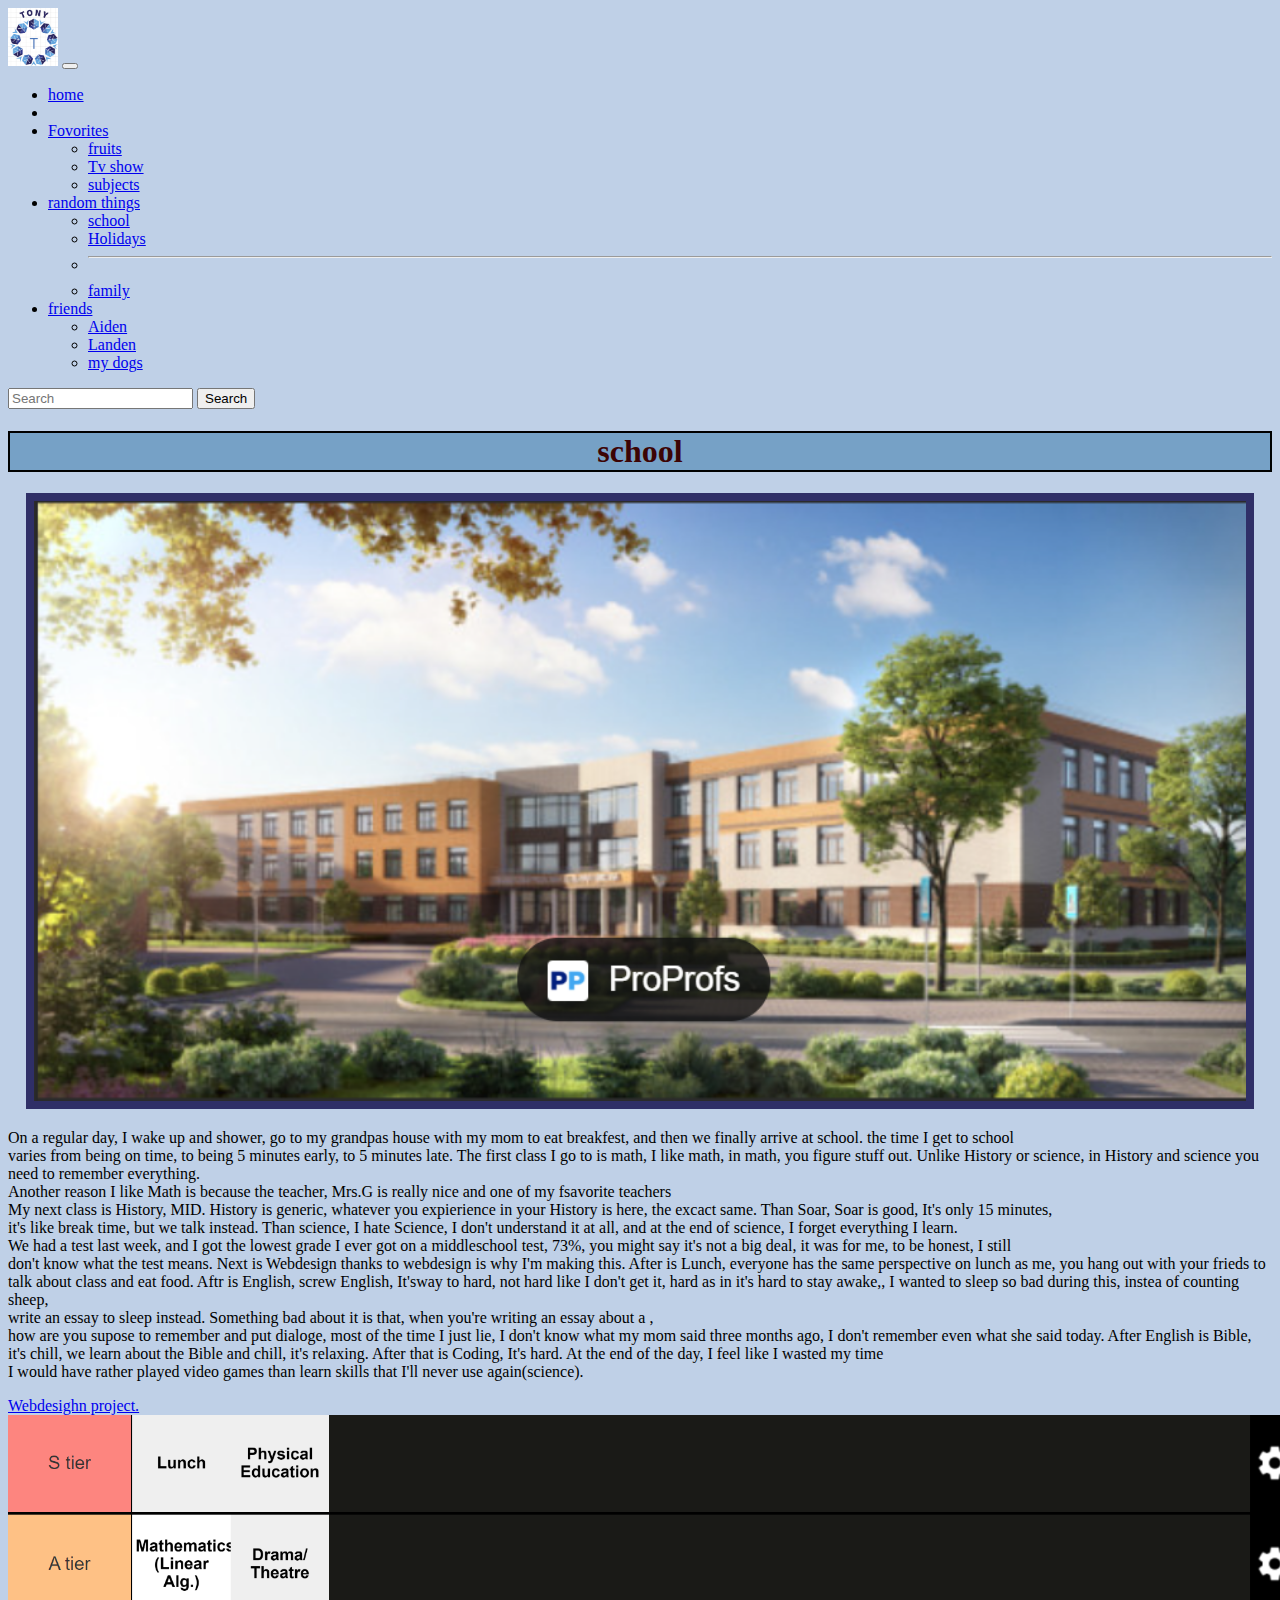
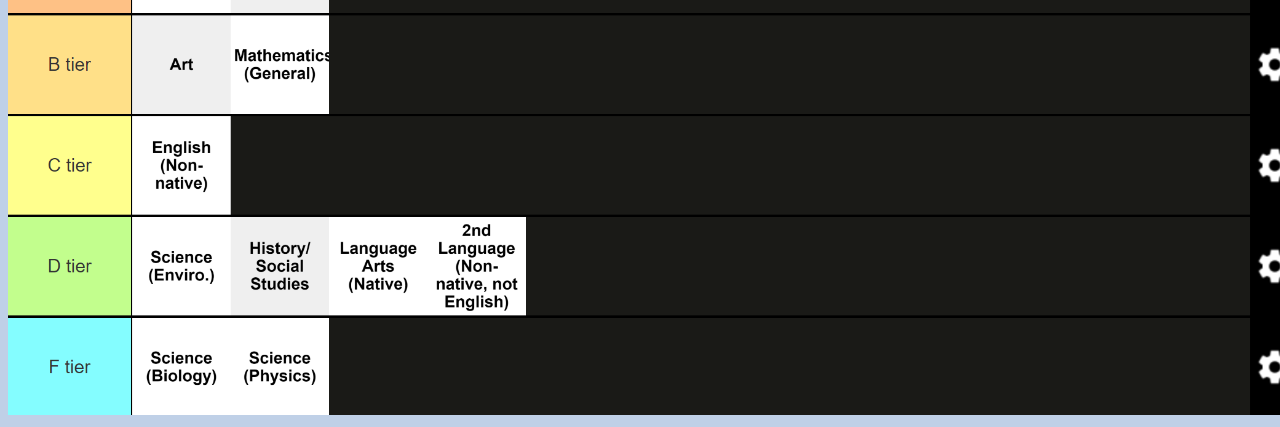
==== Brother.html @ 5386925b "pushing webdesign thing" ====
<!DOCTYPE html>

<html>
    <head>
        <meta charset="utf-8">
        <meta http-equiv="X-UA-Compatible" content="IE=edge">
        <title>school</title>
        <meta name="description" content="">
        <meta name="viewport" content="width=device-width, initial-scale=1">
        <link href="https://cdn.jsdelivr.net/npm/bootstrap@5.0.2/dist/css/bootstrap.min.css" rel="stylesheet" integrity="sha384-EVSTQN3/azprG1Anm3QDgpJLIm9Nao0Yz1ztcQTwFspd3yD65VohhpuuCOmLASjC" crossorigin="anonymous">
        <link rel="stylesheet" href="school.css">
    </head>
    <body>
        <nav class="navbar navbar-expand-lg navbar-light bg-light">
            <div class="container-fluid">
              <a class="navbar-brand" href="#"><img src="Screenshot 2024-09-25 122146.png" width="50"></a>
              <button class="navbar-toggler" type="button" data-bs-toggle="collapse" data-bs-target="#navbarSupportedContent" aria-controls="navbarSupportedContent" aria-expanded="false" aria-label="Toggle navigation">
                <span class="navbar-toggler-icon"></span>
              </button>

              
              <div class="collapse navbar-collapse" id="navbarSupportedContent">
                <ul class="navbar-nav me-auto mb-2 mb-lg-0">
                  <li class="nav-item">
                    <a class="nav-link active" aria-current="page" href="index.html">home</a>
                  </li>
                  <li class="nav-item">
                    <a class="nav-link" href="#"></a>
                  </li>
                  <li class="nav-item dropdown">
                    <a class="nav-link dropdown-toggle" href="#" id="navbarDropdown" role="button" data-bs-toggle="dropdown" aria-expanded="false">
                      Fovorites
                    </a>
                    <ul class="dropdown-menu" aria-labelledby="navbarDropdown">
                      <li><a class="dropdown-item" href="items.html">fruits</a></li>
                      <li><a class="dropdown-item" href="#">Tv show</a></li>
                      <li><a class="dropdown-item" href="#">subjects</a></li>
                    </ul>
                  </li>
                  <li class="nav-item dropdown">
                    <a class="nav-link dropdown-toggle" href="#" id="navbarDropdown" role="button" data-bs-toggle="dropdown" aria-expanded="false">
                      random things
                    </a>
                    <ul class="dropdown-menu" aria-labelledby="navbarDropdown">
                      <li><a class="dropdown-item" href="Brother.html">school</a></li>
                      <li><a class="dropdown-item" href="Holidays.html">Holidays</a></li>
                      <li><hr class="dropdown-divider"></li>
                      <li><a class="dropdown-item" href="famous people.html">family</a></li>
                    </ul>
                  </li>
                  <li class="nav-item dropdown">
                    <a class="nav-link dropdown-toggle" href="#" id="" role="button" data-bs-toggle="dropdown" aria-expanded="false">
                      friends
                    </a>
                    <ul class="dropdown-menu" aria-labelledby="navbarDropdown">
                      <li><a class="dropdown-item" href="Aiden">Aiden</a></li>
                      <li><a class="dropdown-item" href="Landen">Landen</a></li>
                      <li><a class="dropdown-item" href="Mydogs">my dogs</a></li>
                    </ul>
                  </li>
                </ul>
                <form class="d-flex">
                  <input class="form-control me-2" type="search" placeholder="Search" aria-label="Search">
                  <button class="btn btn-outline-success" type="submit">Search</button>
                </form>
              </div>
            </div>
          </nav>
       
          <script src="https://cdn.jsdelivr.net/npm/bootstrap@5.0.2/dist/js/bootstrap.bundle.min.js" integrity="sha384-MrcW6ZMFYlzcLA8Nl+NtUVF0sA7MsXsP1UyJoMp4YLEuNSfAP+JcXn/tWtIaxVXM" crossorigin="anonymous"></script>
        <script src="" async defer></script>
    </body>
</html>
<center><h1 id="school">school</h1></center>
<center><img src="Screenshot 2024-10-21 120802.png" id="something" alt="Totally my school" style="width:750;height:600px;"></center>


<p>   On a regular day, I wake up and shower, go to my grandpas house with my mom to eat breakfest, and then we finally arrive at school. the time I get to school <br>
    varies from being on time, to being 5 minutes early, to 5 minutes late. 
      The first class I go to is math, I like math, in math, you figure stuff out. Unlike History or science, in History and science you need to remember everything. <br>Another reason I like Math is because the teacher, Mrs.G is really nice and one of my fsavorite teachers<br>
  
      My next class is History, MID. History is generic, whatever you expierience in your History is here, the excact same. Than Soar, Soar is good, It's only 15 minutes, <br>
    it's like break time, but we talk instead.
      Than science, I hate Science, I don't understand it at all, and at the end of science, I forget everything I learn. <br>
    We had a test last week, and I got the lowest grade I ever got on a middleschool test, 73%, you might say it's not a big deal, it was for me, to be honest, I still<br>
    don't know what the test means. 
      Next is Webdesign thanks to webdesign is why I'm making this. 
      After is Lunch, everyone has the same perspective on lunch as me, you hang out with your frieds to talk about class and eat food.     
      Aftr is English, screw English, It'sway to hard, not hard like I don't get it, hard as in it's hard to stay awake,, I wanted to sleep so bad during this, instea of counting sheep, <br>write an essay to sleep instead. Something bad about it is that, when you're writing an essay about a ,<br>how are you supose to remember and put dialoge, most of the time I just lie, I don't know what my mom said three months ago, I don't remember even what she said today.
      After English is Bible, it's chill, we learn about the Bible and chill, it's relaxing. After that is Coding, It's hard. At the end of the day, I feel like I wasted my time<br>
    I would have rather played video games than learn skills that I'll never use again(science).
</p>
<a href="file:///C:/Users/anthony.counsell/OneDrive%20-%20Eastside%20Christian%20School/Desktop/Anthony%20counsell/web%20design/exercise%205/index.html">Webdesighn project.</a>
<center><img src="Screenshot 2024-10-25 120933.png" style="width:550;height:600px;"></center>
---- school.css ----
body {
    background-color: rgb(191, 208, 231);
}
#school{
    background-color: rgb(118, 161, 198);
    color: rgb(60, 4, 4);
    border: 2px solid black;
}
#something{
    border: 8px solid rgb(47, 47, 103);
}
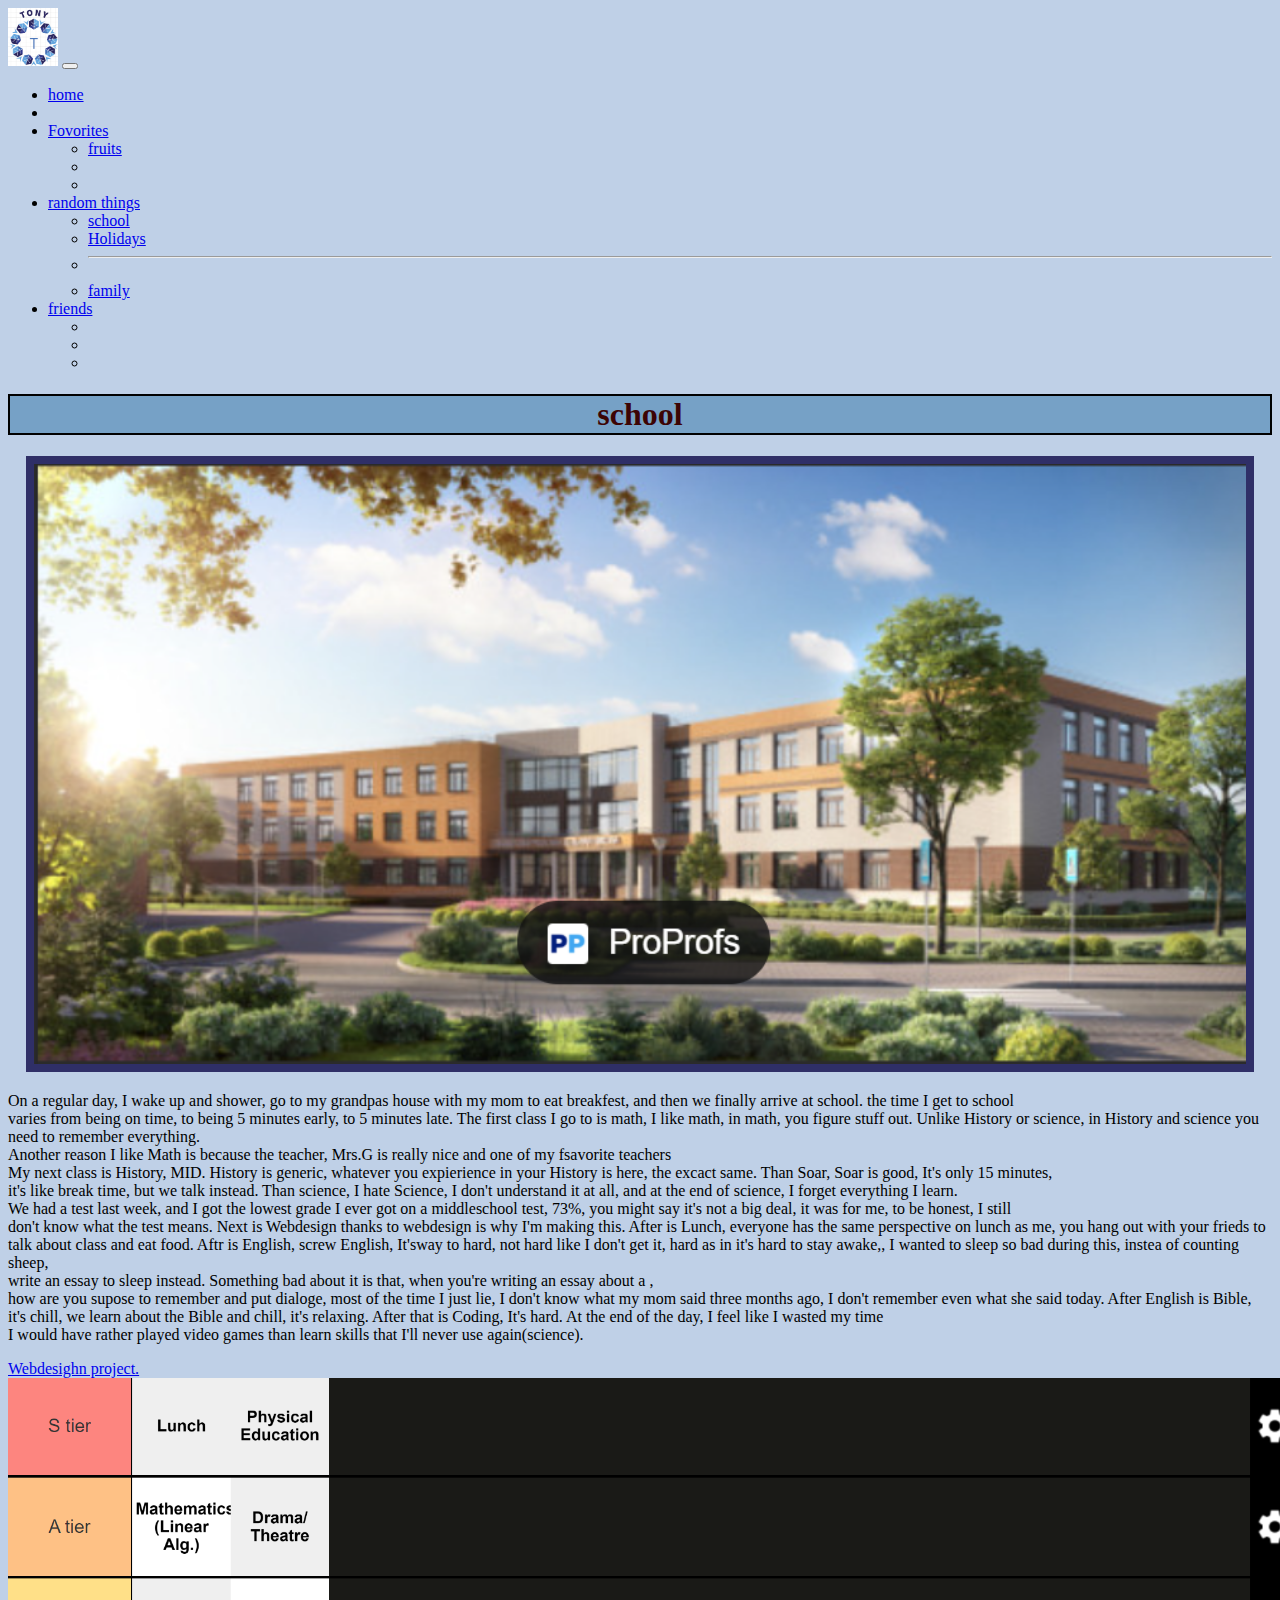
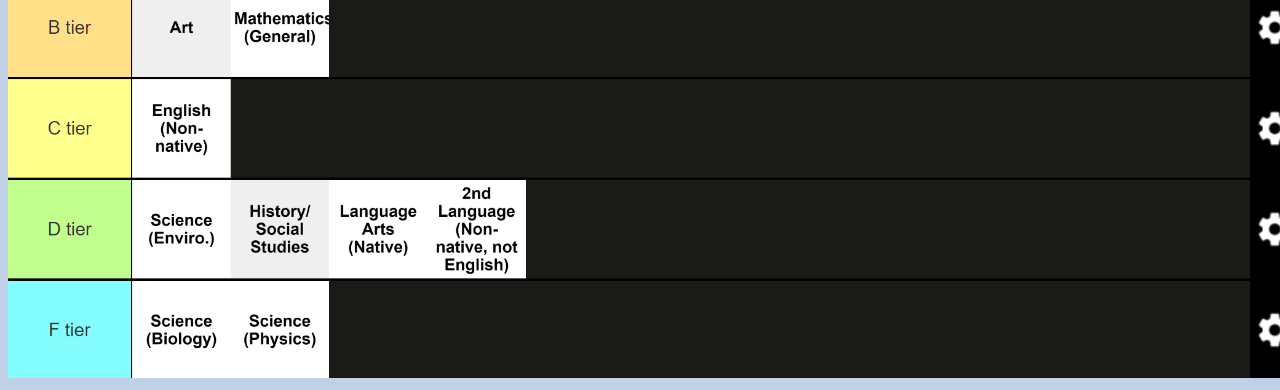
==== commit 85864eba: "message" ====
--- a/Brother.html
+++ b/Brother.html
@@ -33,8 +33,8 @@
                     </a>
                     <ul class="dropdown-menu" aria-labelledby="navbarDropdown">
                       <li><a class="dropdown-item" href="items.html">fruits</a></li>
-                      <li><a class="dropdown-item" href="#">Tv show</a></li>
-                      <li><a class="dropdown-item" href="#">subjects</a></li>
+                      <li><a class="dropdown-item" href="#"></a></li>
+                      <li><a class="dropdown-item" href="#"></a></li>
                     </ul>
                   </li>
                   <li class="nav-item dropdown">
@@ -53,16 +53,12 @@
                       friends
                     </a>
                     <ul class="dropdown-menu" aria-labelledby="navbarDropdown">
-                      <li><a class="dropdown-item" href="Aiden">Aiden</a></li>
-                      <li><a class="dropdown-item" href="Landen">Landen</a></li>
-                      <li><a class="dropdown-item" href="Mydogs">my dogs</a></li>
+                      <li><a class="dropdown-item" href="Aiden"></a></li>
+                      <li><a class="dropdown-item" href="Landen"></a></li>
+                      <li><a class="dropdown-item" href="Mydogs"></a></li>
                     </ul>
                   </li>
                 </ul>
-                <form class="d-flex">
-                  <input class="form-control me-2" type="search" placeholder="Search" aria-label="Search">
-                  <button class="btn btn-outline-success" type="submit">Search</button>
-                </form>
               </div>
             </div>
           </nav>
